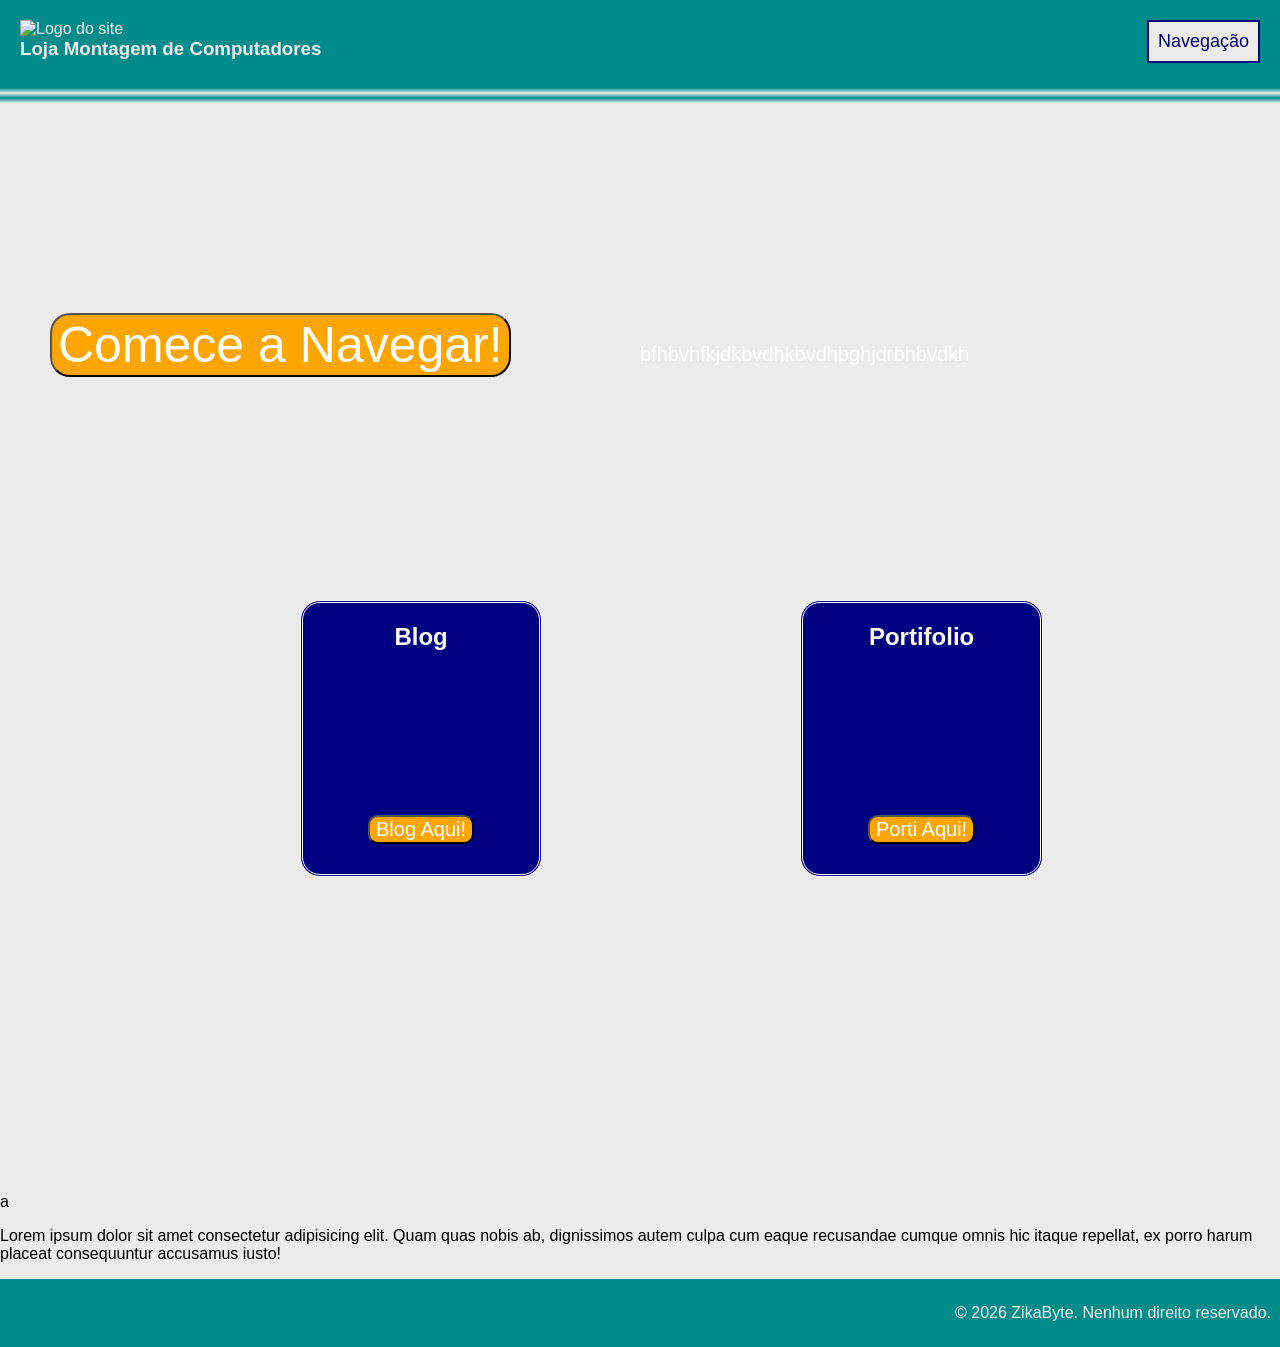
==== index.html @ 2583e14a "Adiciona páginas individuais" ====
<!DOCTYPE html>
<html lang="en">
<head>
    <meta charset="UTF-8">
    <meta name="viewport" content="width=device-width, initial-scale=1.0">
    <link rel="stylesheet" href="css/g1style.css">
    <link rel="apple-touch-icon" sizes="180x180" href="img/g1/apple-touch-icon.png">
    <link rel="icon" type="image/png" sizes="32x32" href="img/g1/favicon-32x32.png">
    <link rel="icon" type="image/png" sizes="16x16" href="img/g1/favicon-16x16.png">
    <link rel="manifest" href="img/g1/site.webmanifest">
    <title>Home</title>
</head>
<body><header>
        <div class="principal">
            <div class="titulo">
                <div class="logo">
                    <img src="img/g1/logotudo.png" alt="Logo do site">
                </div>
                <h3>Loja Montagem de Computadores</h3>
            </div>
            <div id="navegacao">
                <p class="botao">Navegação</p>
                <div class="dropdown">
                    <a href="index.html">Home</a>
                    <a href="produtos.html">Produtos</a>
                    <a href="carrinho.html">Carrinho</a>
                    <a href="blog.html">Blog</a>
                    <a href="faq.html">FAQ</a>
                    <a href="portfolio.html">Portifólio</a>
                    <a href="sobrenos.html">Sobre nós</a>
                    <a href="contato.html">Contato</a>
                </div>
            </div>
        </div>
        <div class="divisao"></div>
    </header>
    <!-- Body -->
     <!-- Inicial "chamar atenção, informação facil" -->
    <div>
    <button id="navprod">Comece a Navegar!</button>
    <p id="sobreh1">bfhbvhfkjdkbvdhkbvdhbghjdrbhbvdkh</p>
    </div>
    <!-- Mais detalhes, blogs, portifolhos -->
    <div class="bodyblog">
    <h2>Blog</h2>
    <br><br>
    <br><br><br><br><br><br>
    <button class="btnbloport">Blog Aqui!</button>
    <br>

    </div>
    <div class="bodyport">
    <h2>Portifolio</h2>
    <br><br>
    <br><br><br><br><br><br>
    <button class="btnbloport">Porti Aqui!</button>
    <br>
    

    </div>
    <div class="bodyrodape">
        <br><br><br><br><br><br><br><br><br><br>
        a
    </div>


    <!-- Roda pé do Site -->
     <main>
        <p>Lorem ipsum dolor sit amet consectetur adipisicing elit. Quam quas nobis ab, dignissimos autem culpa cum eaque recusandae cumque omnis hic itaque repellat, ex porro harum placeat consequuntur accusamus iusto!</p>
    </main>
    <footer>
        <p>&copy; 2026 ZikaByte. Nenhum direito reservado.</p>
    </footer>
    </body>
</html>
---- css/g1style.css ----
.bodyhead {
    text-align: center;
    font-family: 'Gill Sans', 'Gill Sans MT', Calibri, 'Trebuchet MS', sans-serif;
    margin-top: 0%;
    background-color: #000080;

}
h1 {
    
    font-size: 70px;
    color: orange;  
}
a { 
    color: white;
    font-size: 20px;   
}

#navprod {
    
    text-align: right;
    position: absolute;
    margin-top: 200px;
    margin-left: 50px;
    background-color: orange;
    color: white;
    border-radius: 20px;
    font-size: 50px;
}
#sobreh1 {
    position: absolute;
    margin-left: 50%;
    margin-top: 230px;
    font-size: 20px;
    color:white;
}
.bodyblog {
    position: absolute;
    background-color: 008B8B;
    margin-top: 600px;
    margin-left: 300px;
    color: white;
    background-color: #000080;
    border-radius: 20px;
    border-style: double;

}
.bodyport {
    position: absolute;
    background-color: 008B8B;
    margin-top: 600px;
    margin-left: 800px;
    color: white;
    background-color: #000080;
    border-radius: 20px;
    border-style: double;
    
}
h2 {
    text-align: center;
}
.btnbloport {
    text-align: center;
    font-size: 20px;
    margin-left: 65px;
    margin-right: 65px;
    margin-bottom: 30px;
    background-color: orange;
    border-radius: 10px;
    color:white;
}

body {
    background-color: #008B8B;
}
.bodyrodape {
    margin-top:900px;
}
:root {
    --principal: #008B8B;
    --secundario: #000080;
    --texto-principal: #eee;
    --text-contraste: #111;
    --bg: #ebebeb;
}

html, body {
    box-sizing: border-box;
    margin: 0;
    padding: 0;
    min-height: 100vh;
}

body {
    display: flex;
    flex-direction: column;
    background-color: var(--bg);
    font-family: "Calibri", sans-serif;
}

header .principal {
    padding: 20px 20px 0px 20px;
    display: flex;
    justify-content: space-between;
    background-color: var(--principal);
    color: var(--texto-principal);
}

header .principal * {
    margin: 0;
}

header .logo img {
    height: 80px;
    object-fit: contain;
}

.divisao {
    height: 50px;
    background-color: #008B8B;
    background: linear-gradient(180deg, var(--principal) 50%, #ffffff00 60%, var(--principal) 70%, #ffffff00 80%);
}

main {
    flex-grow: 1;
}

footer {
    background-color: var(--principal);
    color: var(--texto-principal);
    padding: 1vh;
    display: flex;
    justify-content: end;
}

.dropdown {
    gap: 5px;
    z-index: 1;
    display: none;
    padding: 0.2em;
    min-height: 1em;
    width: 90px;
    margin-top: -18px;
    position: absolute;
    flex-direction: column;
    background-color: var(--bg);
    border: 2px solid var(--secundario);
}

.dropdown * {
       text-shadow: none;
    color: var(--secundario);
    text-decoration: none;
    transition: .1s;
}

.dropdown *:hover {
    font-size: large;
    text-decoration: underline;
}

#navegacao .botao {
    border: 2px solid var(--secundario);
    background-color: var(--bg);
    color: var(--secundario);
    font-size: large;
    padding: .5em;
    text-shadow: none;
    user-select: none;
    transition: .2s;
}

#navegacao:hover .dropdown {
    border-top: 0px;
    display: flex;
}
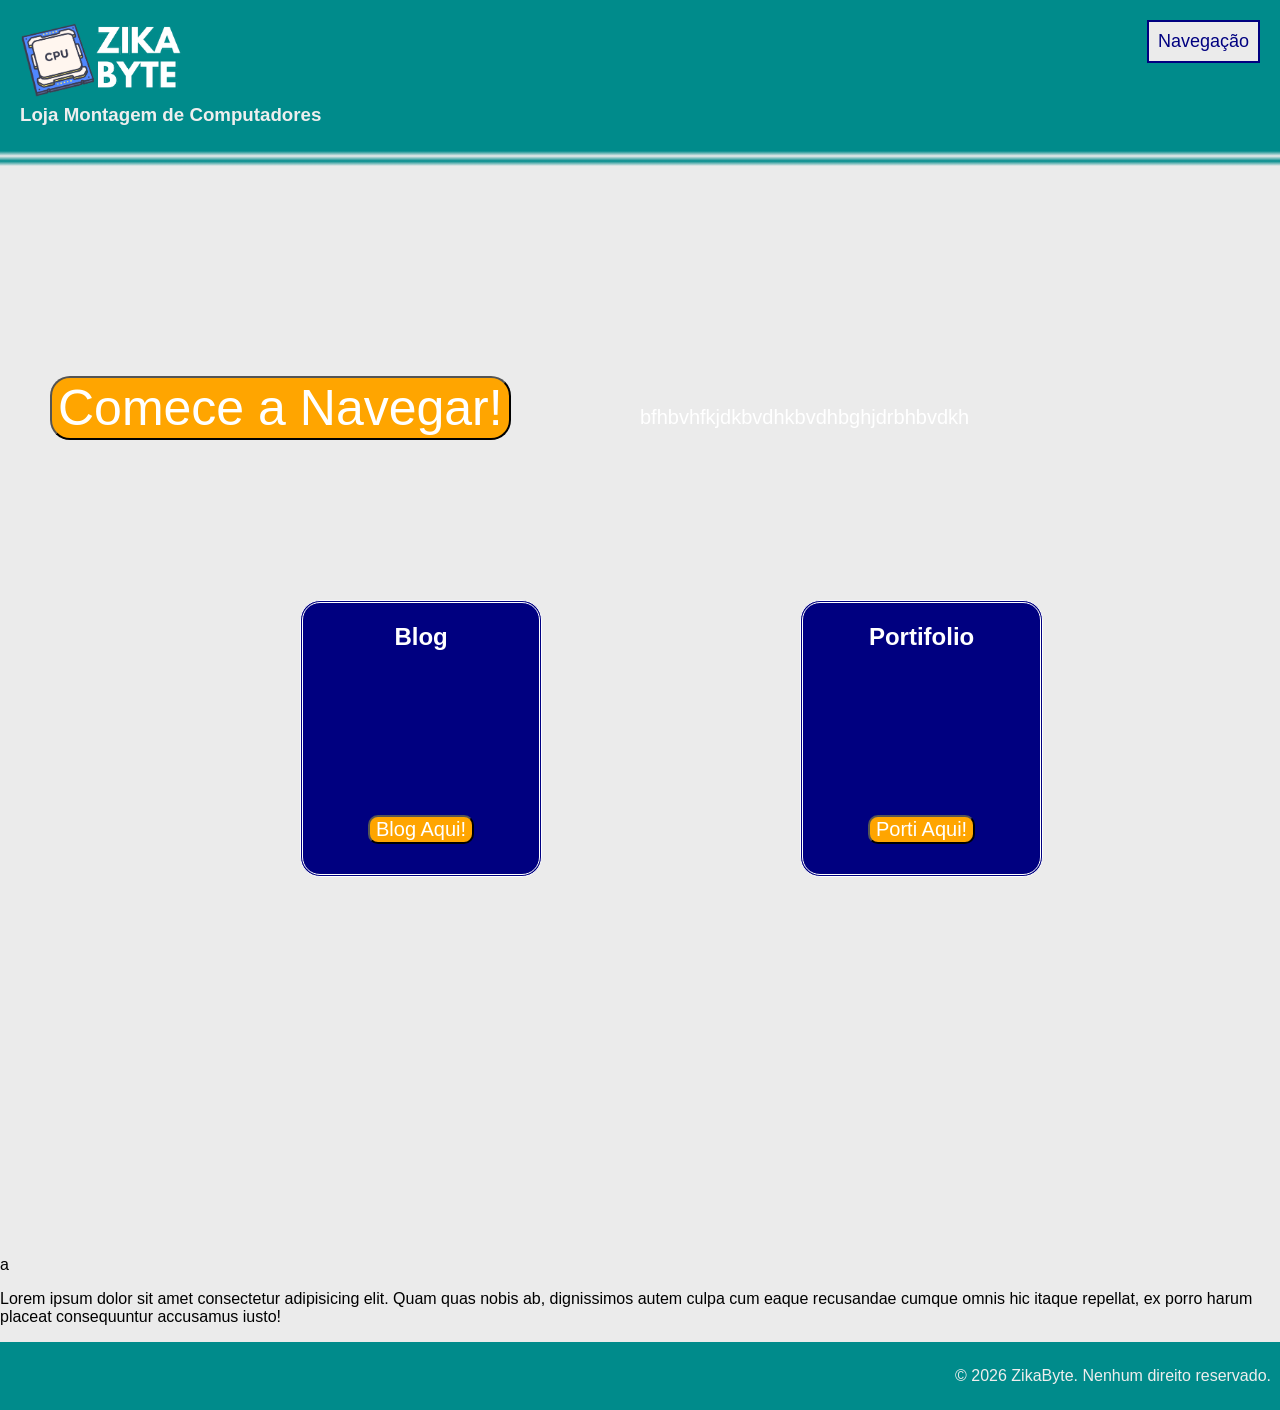
==== commit 58c47af7: "Corrige erros de importação" ====
--- a/index.html
+++ b/index.html
@@ -4,17 +4,17 @@
     <meta charset="UTF-8">
     <meta name="viewport" content="width=device-width, initial-scale=1.0">
     <link rel="stylesheet" href="css/g1style.css">
-    <link rel="apple-touch-icon" sizes="180x180" href="img/g1/apple-touch-icon.png">
-    <link rel="icon" type="image/png" sizes="32x32" href="img/g1/favicon-32x32.png">
-    <link rel="icon" type="image/png" sizes="16x16" href="img/g1/favicon-16x16.png">
-    <link rel="manifest" href="img/g1/site.webmanifest">
+    <link rel="apple-touch-icon" sizes="180x180" href="img/apple-touch-icon.png">
+    <link rel="icon" type="image/png" sizes="32x32" href="img/favicon-32x32.png">
+    <link rel="icon" type="image/png" sizes="16x16" href="img/favicon-16x16.png">
+    <link rel="manifest" href="img/site.webmanifest">
     <title>Home</title>
 </head>
 <body><header>
         <div class="principal">
             <div class="titulo">
                 <div class="logo">
-                    <img src="img/g1/logotudo.png" alt="Logo do site">
+                    <img src="img/logotudo.png" alt="Logo do site">
                 </div>
                 <h3>Loja Montagem de Computadores</h3>
             </div>
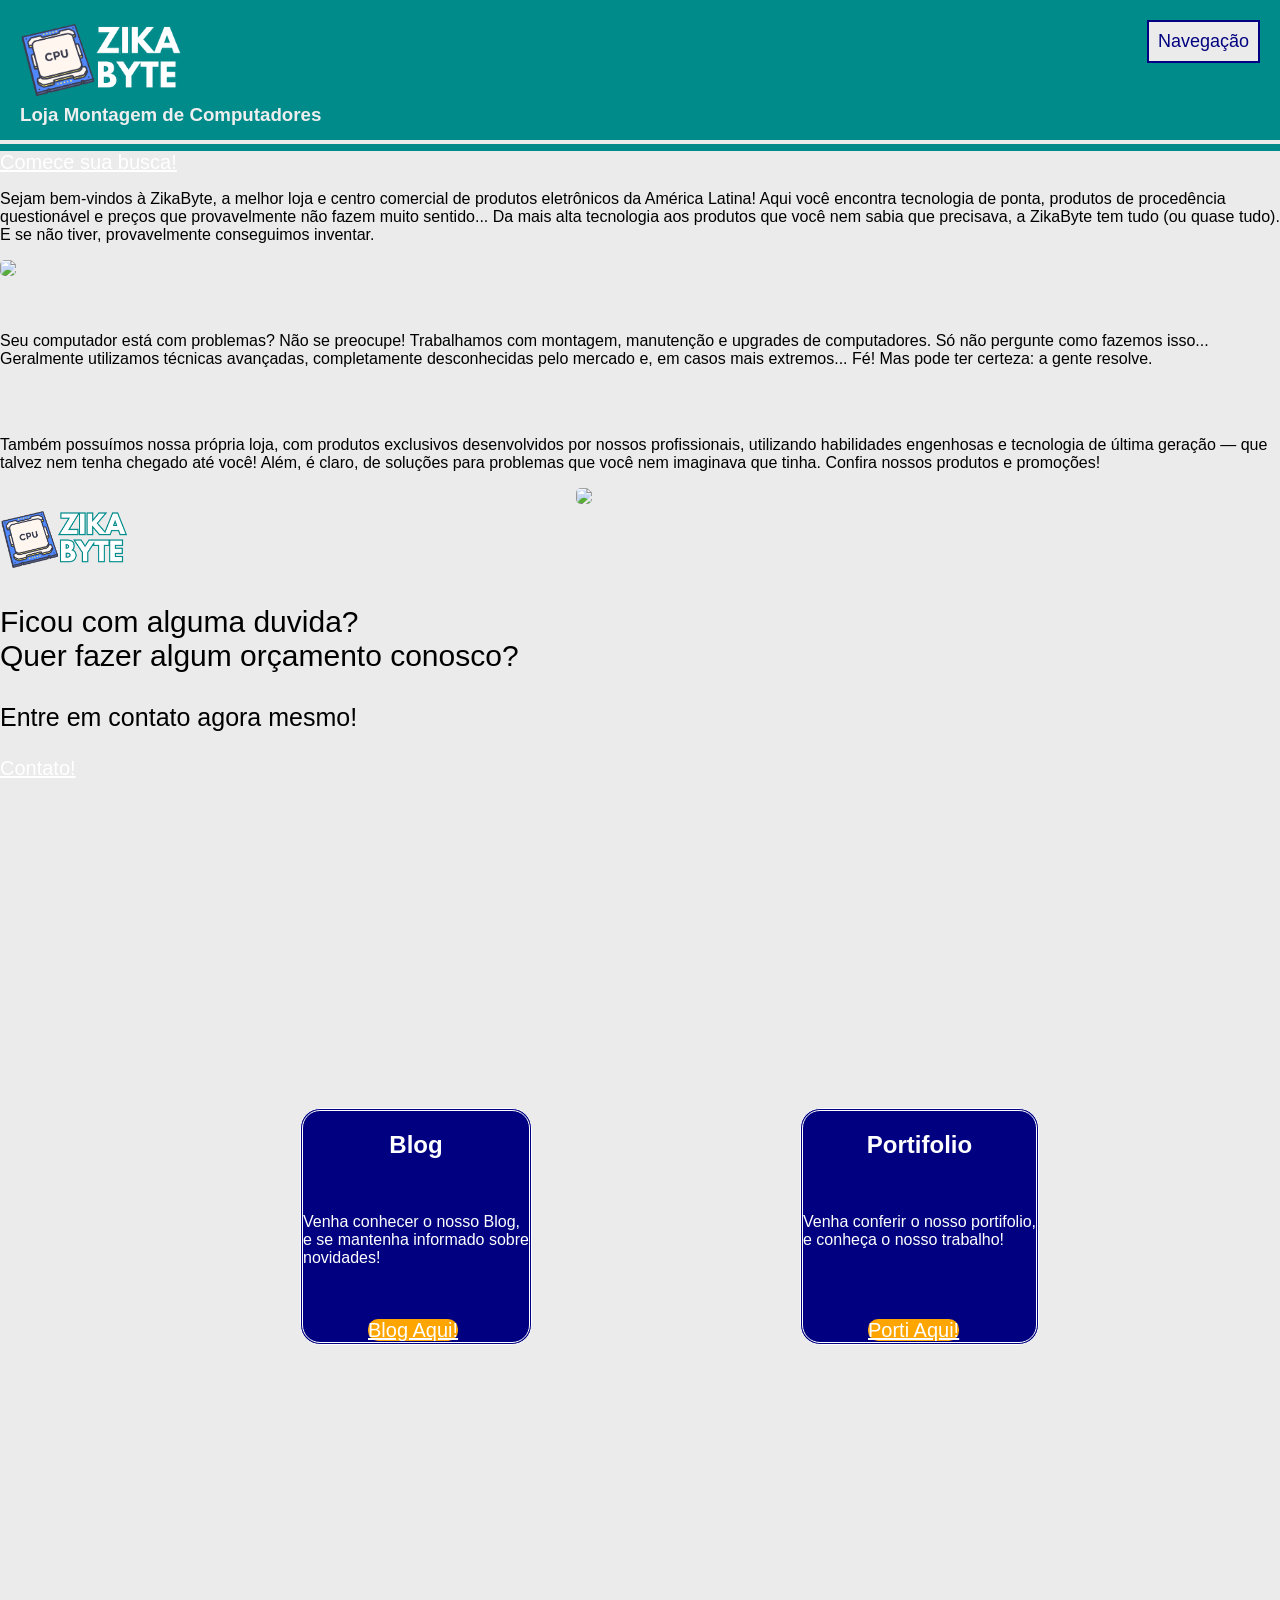
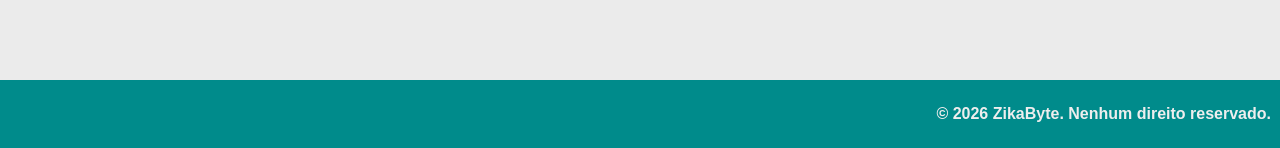
==== commit f75d40df: "Add files via upload" ====
--- a/index.html
+++ b/index.html
@@ -1,24 +1,31 @@
 <!DOCTYPE html>
-<html lang="en">
+<html lang="pt-br">
 <head>
+    <!-- Informações importantes e coisas que n sabemos porque precisa -->
     <meta charset="UTF-8">
     <meta name="viewport" content="width=device-width, initial-scale=1.0">
+    <!-- link -->
+    <link rel="stylesheet" href="css/base.css">
     <link rel="stylesheet" href="css/g1style.css">
-    <link rel="apple-touch-icon" sizes="180x180" href="img/apple-touch-icon.png">
-    <link rel="icon" type="image/png" sizes="32x32" href="img/favicon-32x32.png">
-    <link rel="icon" type="image/png" sizes="16x16" href="img/favicon-16x16.png">
+    <link rel="apple-touch-icon" sizes="180x180" href="img/apple-touch-icon.png"> 
+    <link rel="icon" type="image/png" sizes="32x32" href="img/favicon-32x32.png"> <!-- imagem icon -->
+    <link rel="icon" type="image/png" sizes="16x16" href="img/favicon-16x16.png"> <!-- imagem icon -->
     <link rel="manifest" href="img/site.webmanifest">
-    <title>Home</title>
+    <title>ZikaByte - Home</title>
 </head>
-<body><header>
+<body>
+    <!-- cabeçalho da pagina -->
+     <!-- "header" -> cabeçalho -->
+    <header>
         <div class="principal">
             <div class="titulo">
                 <div class="logo">
                     <img src="img/logotudo.png" alt="Logo do site">
                 </div>
                 <h3>Loja Montagem de Computadores</h3>
-            </div>
-            <div id="navegacao">
+            </div> 
+            <!-- abaixo, cria a lista de opções para a seleção da pagina -->
+            <div id="navegacao" tabindex="0"> <!-- usado para permitir que celulares cliquem na div -->
                 <p class="botao">Navegação</p>
                 <div class="dropdown">
                     <a href="index.html">Home</a>
@@ -26,7 +33,7 @@
                     <a href="carrinho.html">Carrinho</a>
                     <a href="blog.html">Blog</a>
                     <a href="faq.html">FAQ</a>
-                    <a href="portfolio.html">Portifólio</a>
+                    <a href="portfolio.html">Portfólio</a>
                     <a href="sobrenos.html">Sobre nós</a>
                     <a href="contato.html">Contato</a>
                 </div>
@@ -35,39 +42,125 @@
         <div class="divisao"></div>
     </header>
     <!-- Body -->
-     <!-- Inicial "chamar atenção, informação facil" -->
-    <div>
-    <button id="navprod">Comece a Navegar!</button>
-    <p id="sobreh1">bfhbvhfkjdkbvdhkbvdhbghjdrbhbvdkh</p>
+     <!-- divisão inicial da pagina, basicamente aquela parte do botão x texto
+          ___________
+          | navegar! |  *Texto de informação*
+          ¨¨¨¨¨¨¨¨¨¨¨¨
+          explicação:
+          div "navprod" é uma divisão, serve para separa, criar margin/espaçamento basicamente 
+          classe de "a": btnavprod centraliza no lado: <-
+          div: sobreh1 joga o texto para o lado oposto: -> 
+          
+          -->
+    <div class="navprod">
     </div>
+    <a id="btnavprod" href="produtos.html">Comece sua busca!</a> 
+    <div class="sobreh1">
+    <p>Sejam bem-vindos à ZikaByte, a melhor loja e centro comercial de produtos eletrônicos da América Latina!
+         Aqui você encontra tecnologia de ponta, produtos de procedência questionável e preços que provavelmente
+          não fazem muito sentido... Da mais alta tecnologia aos produtos que você nem sabia que precisava, a ZikaByte tem tudo (ou quase tudo).
+           E se não tiver, provavelmente conseguimos inventar. </p></div>
+
+
     <!-- Mais detalhes, blogs, portifolhos -->
+     <!-- Parte de detalhes:
+      ideia:
+      <div>(class espacodiv) "cor azul", alem de cria um estilo, serve de espaçamento
+        <div>(class sobreinfo1) é uma div que engloba as outras duas divs, posiDireita e posiEsquerda
+            ela define tamanho e ajusta elas para que n quebrem o posicionamento do site.
+            <posiDireita> "Direita"
+            <posiEsquerda>"Esquerda"
+                
+
+            isso se aplica a outra div de detalhes, a diferença é que a imagem e texto troca de lado.
+                ______
+                |imgem|          texto
+                ¨¨¨¨¨¨          ______
+                texto          |imagem|
+                               ¨¨¨¨¨¨¨¨
+        
+        -->
+
+    <div class="espacodiv"></div>
+    <div class="sobreinfo1">
+        <div class="posiDireita">
+            <img src="img/g1/manutencaohomem.png" width="350px" style="border-radius: 5px;">
+        </div>
+        <div class="posiEsquerda">
+            <br><br>
+            <p>Seu computador está com problemas? Não se preocupe! Trabalhamos com montagem, manutenção e upgrades 
+                de computadores. Só não pergunte como fazemos isso... Geralmente utilizamos técnicas avançadas, 
+                completamente desconhecidas pelo mercado e, em casos mais extremos... Fé! Mas pode ter certeza: a gente resolve. </p>
+        </div>
+    </div>
+    <div class="espacodiv2"></div>
+    <div class="sobreinfo1">
+        <div class="posiDireita">
+            <br><br>    
+            <p>Também possuímos nossa própria loja, com produtos exclusivos desenvolvidos por nossos profissionais, 
+                 utilizando habilidades engenhosas e tecnologia de última geração — que talvez nem tenha chegado até
+                  você! Além, é claro, de soluções para problemas que você nem imaginava que tinha.
+                Confira nossos produtos e promoções!</p>
+        </div>
+        <div class="posiEsquerda">
+            <img src="img/g1/zikabyteloja.png" width="350px" style="margin-left: 45%; border-radius: 5px;">
+        </div>
+    </div>
+    <div class="espacodiv2"></div>
+    <!-- fim dos detalhes -->
+
+
+    <!-- Os Card box
+     mesmo esquema da parte de cima basicamente, mas aqui aprendi usar as div kkk
+     
+     <cardbox> - espaçamento
+        <bodyblog> alinhamento e caixa do blog, ela tem tamanho definido e ta alinhada por margin
+        <bodyporti> mesma coisa, mas para o portifolio
+            
+            
+    -->
+
+    <div class="cardbox">
     <div class="bodyblog">
     <h2>Blog</h2>
+    <br>
+    <p>Venha conhecer o nosso Blog,
+    <br>
+    e se mantenha informado sobre 
+    <br>novidades!</p>
     <br><br>
-    <br><br><br><br><br><br>
-    <button class="btnbloport">Blog Aqui!</button>
+    <a class="btnbloport" href="blog.html">Blog Aqui!</a>
     <br>
 
     </div>
     <div class="bodyport">
     <h2>Portifolio</h2>
-    <br><br>
-    <br><br><br><br><br><br>
-    <button class="btnbloport">Porti Aqui!</button>
     <br>
-    
-
-    </div>
-    <div class="bodyrodape">
-        <br><br><br><br><br><br><br><br><br><br>
-        a
-    </div>
+    <p>Venha conferir o nosso portifolio,
+    <br>
+    e conheça o nosso trabalho!</p>
+    <br><br><br>
+    <a class="btnbloport" href="portfolio.html">Porti Aqui!</a>
+    <br></div></div>
+    <!-- fim das boxs -->
 
 
-    <!-- Roda pé do Site -->
-     <main>
-        <p>Lorem ipsum dolor sit amet consectetur adipisicing elit. Quam quas nobis ab, dignissimos autem culpa cum eaque recusandae cumque omnis hic itaque repellat, ex porro harum placeat consequuntur accusamus iusto!</p>
-    </main>
+    <!-- Contato:
+     É uma div de espaçamento e basicamente texto, imagem e botão centralizado, nenhum segredo -->
+    <div class="contatoespace">
+        <img src="img/logotudo.png" width="130px">
+        <p style="font-size: 30px;">Ficou com alguma duvida?<br>Quer fazer algum orçamento conosco?</p>
+        <p style="font-size: 25px">Entre em contato agora mesmo!</p>
+        <a id="btncontato" href="contato.html">Contato!</a>
+        <!-- fim do "contato" -->
+
+
+        <!-- essa div existem mas n precisava, famoso "funciona" (espaçamento) -->
+    <div class="bodyrodape"></div>
+
+
+    <!-- Roda pé do Site 
+     é só isso mesmo, essa parte usa o base.css-->
     <footer>
         <p>&copy; 2026 ZikaByte. Nenhum direito reservado.</p>
     </footer>
--- a/css/base.css
+++ b/css/base.css
@@ -0,0 +1,124 @@
+:root { /* definição de variáveis pra facilitar mudança (caso necessário) e padronização */
+    --principal: #008B8B;
+    --secundario: #000080;
+    --texto-principal: #eee;
+    --text-contraste: #111;
+    --bg: #ebebeb;
+}
+
+html {
+    scrollbar-color: var(--principal) var(--bg);
+    scrollbar-width: thin;
+}
+
+html, body {
+    box-sizing: border-box; /* é pra deixar o padding incluso na contagem de tamanho e altura de uma div (ex: width 30px e padding 10px normalmente resultaria em 50px de largura, mas com border-box ele considera o padding como parte do valor do width, resultando em 30px)*/
+    margin: 0;
+    padding: 0;
+    min-height: 100vh;
+}
+
+body {
+    display: flex;
+    flex-direction: column;
+    background-color: var(--bg);
+    font-family: "Calibri", sans-serif;
+}
+
+header .principal {
+    padding: 20px 20px 0px 20px;
+    display: flex;
+    justify-content: space-between;
+    background-color: var(--principal);
+    color: var(--texto-principal);
+}
+
+header .titulo {
+    font-size: 1em;
+}
+
+header .principal * {
+    margin: 0;
+}
+
+header .logo img {
+    height: 80px;
+    object-fit: contain;
+}
+
+.divisao {
+    height: 25px;
+    background-color: #008B8B;
+    background: linear-gradient(180deg, var(--principal) 55%, #ffffff00 56%, #ffffff00 70%, var(--principal) 71%);
+    /* 
+    Explicação:
+    1. Define o background como um gradiente em direção a 180 graus (pra baixo) 
+    2. A primeira cor é a --principal e toma 55% do tamanho (nesse caso altura) da div
+    3. A segunda é transparente e começa em 56%
+    4. Pra deixar a linha reta e não com um gradientezinho, a mesma cor permanece até os 70%
+    5. Depois em 71% da div, a cor principal assume novamente
+
+    Essas porcentagens uma em seguida pra da outra é pra fazer uma linha reta, e não um gradiente de fato
+    Usamos a propriedade "gradiente" aqui só pra facilitar "pintar" a div em sessões diferentes
+    */
+} 
+
+main {
+    flex-grow: 1;
+}
+
+footer {
+    background-color: var(--principal);
+    color: var(--texto-principal);
+    padding: 1vh;
+    display: flex;
+    justify-content: end;
+    font-weight: bolder;
+}
+
+.dropdown {
+    gap: 5px;
+    z-index: 1; /* z-index é a "camada"... definimos como 1 porque o padrão é 0, e o dropdown precisa estar acima do resto (inclusive da div que ele ta dentro))*/
+    display: none;
+    padding: 0.2em;
+    min-height: 1em;
+    width: 90px;
+    margin-top: -18px;
+    position: absolute;
+    flex-direction: column;
+    background-color: var(--bg);
+    border: 2px solid var(--secundario);
+}
+
+.dropdown * {
+    text-decoration: none;
+    color: var(--secundario);
+    font-size: medium;
+    padding: 0.2em;
+    transition: .2s;
+}
+
+.dropdown *:hover {
+    font-size: large;
+    text-decoration: underline;
+}
+
+#navegacao .botao {
+    border: 2px solid var(--secundario);
+    background-color: var(--bg);
+    color: var(--secundario);
+    font-size: large;
+    padding: .5em;
+    text-shadow: none;
+    user-select: none; /* impede que o usuário selecione o texto */
+    transition: .2s;
+}
+
+/* style para fazer o dropdown aparecer */
+#navegacao:hover .dropdown, /* Quando o mouse estiver em cima do botão de navegação... */
+#navegacao:focus .dropdown, /* ...ou quando o botão de navegação estiver em foco (selecionado)... */
+#navegacao:focus-within .dropdown, /* ...ou quando o botão de navegação ou algum elemento dentro dele estiver em foco... */
+#navegacao:active .dropdown { /* ...ou quando o botão de navegação estiver ativo (clicado), altera o estilo do dropdown */
+    border-top: 0px;
+    display: flex;
+}
--- a/css/g1style.css
+++ b/css/g1style.css
@@ -69,107 +69,6 @@
     color:white;
 }
 
-body {
-    background-color: #008B8B;
-}
 .bodyrodape {
     margin-top:900px;
-}
-:root {
-    --principal: #008B8B;
-    --secundario: #000080;
-    --texto-principal: #eee;
-    --text-contraste: #111;
-    --bg: #ebebeb;
-}
-
-html, body {
-    box-sizing: border-box;
-    margin: 0;
-    padding: 0;
-    min-height: 100vh;
-}
-
-body {
-    display: flex;
-    flex-direction: column;
-    background-color: var(--bg);
-    font-family: "Calibri", sans-serif;
-}
-
-header .principal {
-    padding: 20px 20px 0px 20px;
-    display: flex;
-    justify-content: space-between;
-    background-color: var(--principal);
-    color: var(--texto-principal);
-}
-
-header .principal * {
-    margin: 0;
-}
-
-header .logo img {
-    height: 80px;
-    object-fit: contain;
-}
-
-.divisao {
-    height: 50px;
-    background-color: #008B8B;
-    background: linear-gradient(180deg, var(--principal) 50%, #ffffff00 60%, var(--principal) 70%, #ffffff00 80%);
-}
-
-main {
-    flex-grow: 1;
-}
-
-footer {
-    background-color: var(--principal);
-    color: var(--texto-principal);
-    padding: 1vh;
-    display: flex;
-    justify-content: end;
-}
-
-.dropdown {
-    gap: 5px;
-    z-index: 1;
-    display: none;
-    padding: 0.2em;
-    min-height: 1em;
-    width: 90px;
-    margin-top: -18px;
-    position: absolute;
-    flex-direction: column;
-    background-color: var(--bg);
-    border: 2px solid var(--secundario);
-}
-
-.dropdown * {
-       text-shadow: none;
-    color: var(--secundario);
-    text-decoration: none;
-    transition: .1s;
-}
-
-.dropdown *:hover {
-    font-size: large;
-    text-decoration: underline;
-}
-
-#navegacao .botao {
-    border: 2px solid var(--secundario);
-    background-color: var(--bg);
-    color: var(--secundario);
-    font-size: large;
-    padding: .5em;
-    text-shadow: none;
-    user-select: none;
-    transition: .2s;
-}
-
-#navegacao:hover .dropdown {
-    border-top: 0px;
-    display: flex;
 }
